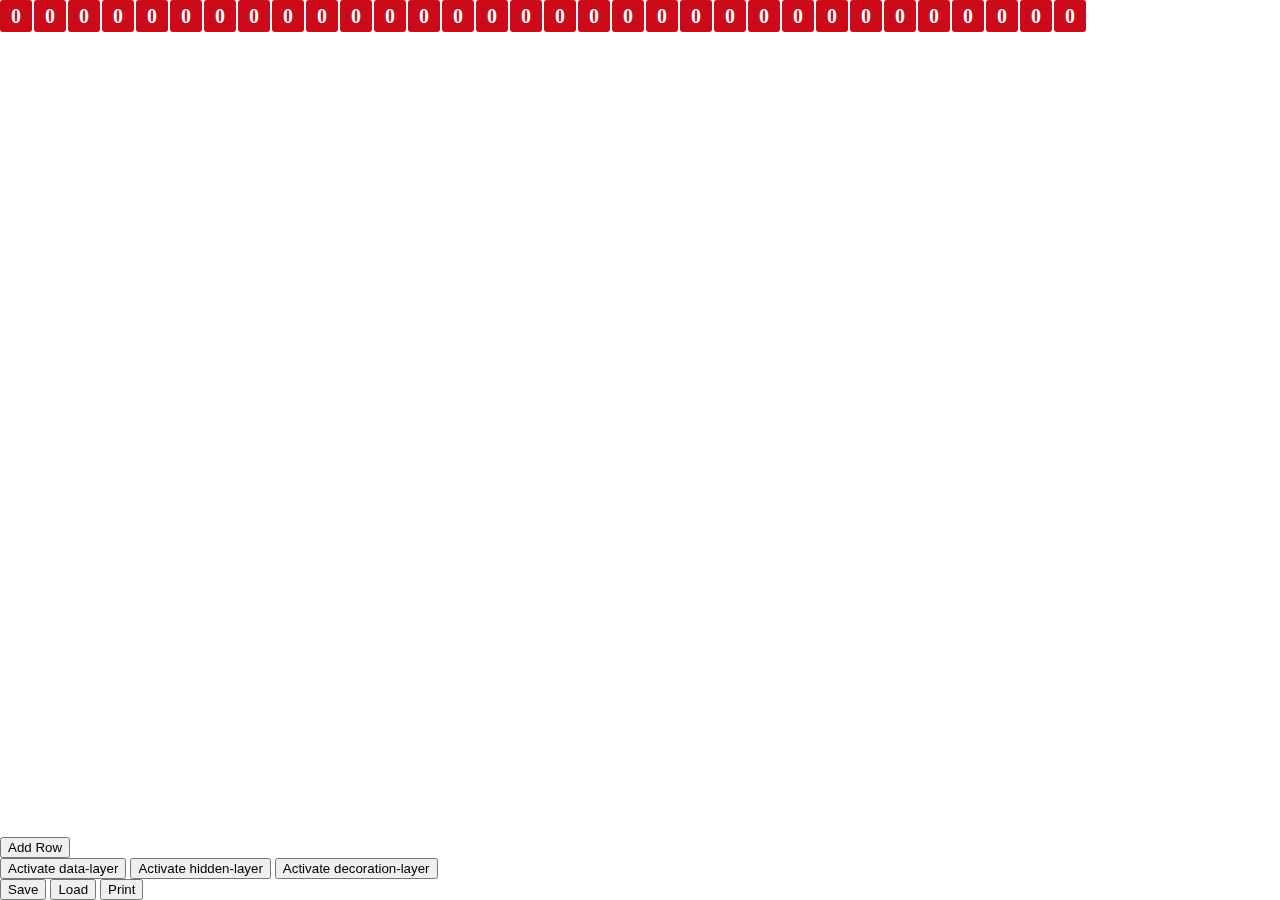
==== editor.html @ 845ae1db "Changes and level editor" ====
<!DOCTYPE html>
<html lang="en">
<head>
    <meta charset="UTF-8">
    <meta http-equiv="X-UA-Compatible" content="IE=edge">
    <meta name="viewport" content="width=device-width, initial-scale=1.0">
    <title>Oxylunky - Editor</title>

    <style>
        body {
            margin: 0;
            margin-bottom: 200px;
        }

        .layer {
            position: absolute;
            top: 0;
            left: 0;
            opacity: 0.1;
            pointer-events: none;
        }

        .layer.active {
            opacity: 1;
            pointer-events: all;
        }

        .tile {
            position: absolute;
            width: 32px;
            height: 32px;
            line-height: 32px;
            font-size: 20px;
            text-align: center;
            border-radius: 3px;
            color: white;
            font-weight: bold;
            cursor: pointer;
        }

        .data .tile {
            background-color: red;
        }

        .hidden .tile {
            background-color: green;
        }

        .decoration .tile {
            background-color: blue;
        }

        .buttons {
            position: fixed;
            bottom: 0;
        }
    </style>
</head>
<body>
    <div class="layer data active"></div>
    <div class="layer hidden"></div>
    <div class="layer decoration"></div>

    <div class="buttons">
        <button onclick="addRow()">Add Row</button>
        <br/>
        <button onclick="activate('data')">Activate data-layer</button>
        <button onclick="activate('hidden')">Activate hidden-layer</button>
        <button onclick="activate('decoration')">Activate decoration-layer</button>
        <br/>
        <button onclick="saveData()">Save</button>
        <button onclick="loadData()">Load</button>
        <button onclick="printData()">Print</button>
    </div>

    <script>
        var columns = 32;
        var emptyRow = [];

        for (let i = 0; i < columns; i++) { emptyRow.push(0); }

        let data = [];
        let hidden = [];
        let decoration = [];

        data.push([...emptyRow]);
        hidden.push([...emptyRow]);
        decoration.push([...emptyRow]);

        function updateView() {
            let dataDom = document.querySelector('.layer.data');
            let hiddenDom = document.querySelector('.layer.hidden');
            let decorationDom = document.querySelector('.layer.decoration');

            dataDom.innerHTML = '';
            hiddenDom.innerHTML = '';
            decorationDom.innerHTML = '';

            data.forEach((row, y) => {
                row.forEach((val, x) => {
                    let element = document.createElement('div');
                    element.classList.add('tile');
                    element.style.top = `${y * (32 + 2)}px`;
                    element.style.left = `${x * (32 + 2)}px`;
                    element.innerHTML = `${val}`;

                    element.addEventListener('mousedown', (e) => {
                        e.preventDefault();
                        if (e.button == 0) {
                            data[y][x] += 1;
                        } else {
                            data[y][x] -= 1;
                        }
                        
                        updateView();
                    });

                    dataDom.appendChild(element);
                });
            });

            hidden.forEach((row, y) => {
                row.forEach((val, x) => {
                    let element = document.createElement('div');
                    element.classList.add('tile');
                    element.style.top = `${y * (32 + 2)}px`;
                    element.style.left = `${x * (32 + 2)}px`;
                    element.innerText = val;

                    element.addEventListener('mousedown', (e) => {
                        e.preventDefault();
                        if (e.button == 0) {
                            hidden[y][x] += 1;
                        } else {
                            hidden[y][x] -= 1;
                        }
                        
                        updateView();
                    });

                    hiddenDom.appendChild(element);
                });
            });

            decoration.forEach((row, y) => {
                row.forEach((val, x) => {
                    let element = document.createElement('div');
                    element.classList.add('tile');
                    element.style.top = `${y * (32 + 2)}px`;
                    element.style.left = `${x * (32 + 2)}px`;
                    element.innerText = val;
                    
                    element.addEventListener('mousedown', (e) => {
                        e.preventDefault();
                        if (e.button == 0) {
                            decoration[y][x] += 1;
                        } else {
                            decoration[y][x] -= 1;
                        }
                        
                        updateView();
                    });

                    decorationDom.appendChild(element);
                });
            });
        }

        function saveData() {
            localStorage.setItem('data', JSON.stringify(data));
            localStorage.setItem('hidden', JSON.stringify(hidden));
            localStorage.setItem('decoration', JSON.stringify(decoration));
        }

        function loadData() {
            data = JSON.parse(localStorage.getItem('data'));
            hidden = JSON.parse(localStorage.getItem('hidden'));
            decoration = JSON.parse(localStorage.getItem('decoration'));

            updateView();
        }

        function addRow() {
            data.push([...emptyRow]);
            hidden.push([...emptyRow]);
            decoration.push([...emptyRow]);

            updateView();
        }

        function activate(_layer) {
            document.querySelectorAll('.layer').forEach(el => {
                el.classList.remove('active');
            })

            document.querySelector(`.layer.${_layer}`)?.classList.add('active');
        }

        function printData() {
            console.log(
                'data = ' + JSON.stringify(data) + ';\n' +
                'hidden = ' + JSON.stringify(hidden) + ';\n' +
                'decoration = ' + JSON.stringify(decoration) + ';\n'
            );
        }

        updateView();
    </script>
</body>
</html>
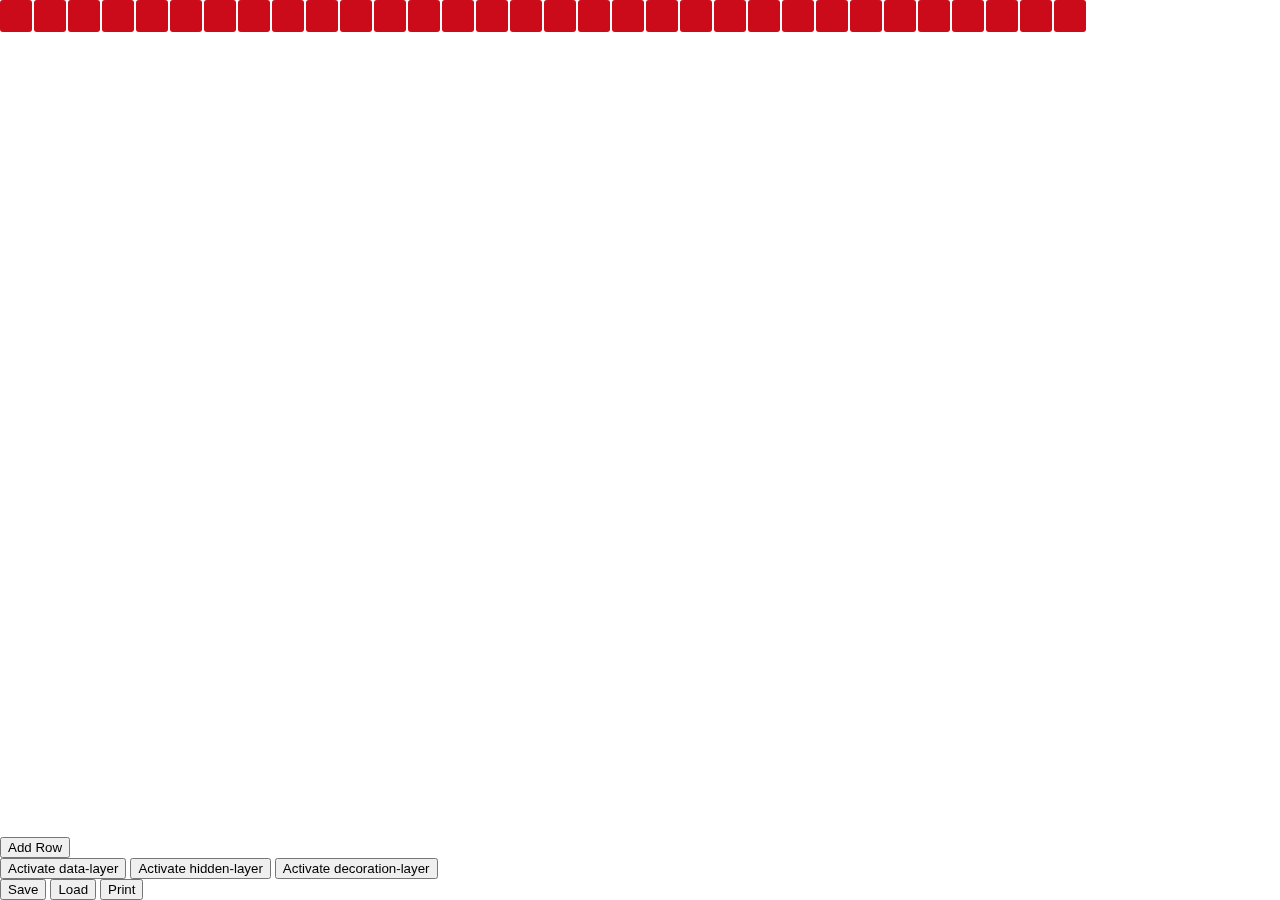
==== commit b58d9365: "Some work on the level editor and new map" ====
--- a/editor.html
+++ b/editor.html
@@ -102,10 +102,11 @@
                     element.classList.add('tile');
                     element.style.top = `${y * (32 + 2)}px`;
                     element.style.left = `${x * (32 + 2)}px`;
-                    element.innerHTML = `${val}`;
+                    element.innerHTML = `${val == 0 ? '' : val}`;
 
                     element.addEventListener('mousedown', (e) => {
                         e.preventDefault();
+                        e.stopPropagation();
                         if (e.button == 0) {
                             data[y][x] += 1;
                         } else {
@@ -125,10 +126,11 @@
                     element.classList.add('tile');
                     element.style.top = `${y * (32 + 2)}px`;
                     element.style.left = `${x * (32 + 2)}px`;
-                    element.innerText = val;
+                    element.innerHTML = `${val == 0 ? '' : val}`;
 
                     element.addEventListener('mousedown', (e) => {
                         e.preventDefault();
+                        e.stopPropagation();
                         if (e.button == 0) {
                             hidden[y][x] += 1;
                         } else {
@@ -148,10 +150,11 @@
                     element.classList.add('tile');
                     element.style.top = `${y * (32 + 2)}px`;
                     element.style.left = `${x * (32 + 2)}px`;
-                    element.innerText = val;
+                    element.innerHTML = `${val == 0 ? '' : val}`;
                     
                     element.addEventListener('mousedown', (e) => {
                         e.preventDefault();
+                        e.stopPropagation();
                         if (e.button == 0) {
                             decoration[y][x] += 1;
                         } else {
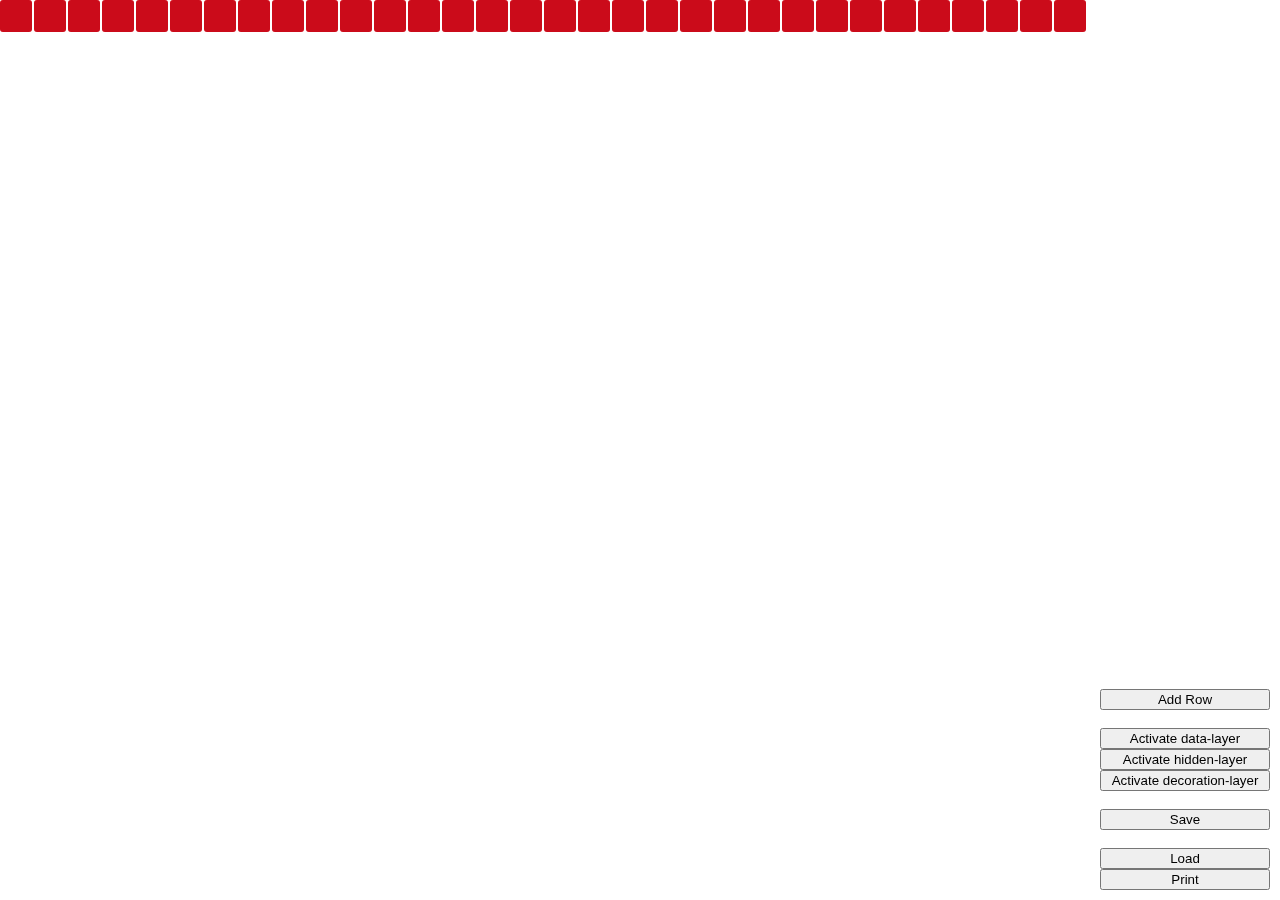
==== commit e87705b9: "Some more functionality to editor" ====
--- a/editor.html
+++ b/editor.html
@@ -30,7 +30,7 @@
             width: 32px;
             height: 32px;
             line-height: 32px;
-            font-size: 20px;
+            font-size: 24px;
             text-align: center;
             border-radius: 3px;
             color: white;
@@ -52,7 +52,12 @@
 
         .buttons {
             position: fixed;
-            bottom: 0;
+            bottom: 10px;
+            right: 10px;
+        }
+
+        button {
+            width: 170px;
         }
     </style>
 </head>
@@ -62,19 +67,22 @@
     <div class="layer decoration"></div>
 
     <div class="buttons">
-        <button onclick="addRow()">Add Row</button>
+        <button onclick="addRow()">Add Row</button><br/>
         <br/>
-        <button onclick="activate('data')">Activate data-layer</button>
-        <button onclick="activate('hidden')">Activate hidden-layer</button>
-        <button onclick="activate('decoration')">Activate decoration-layer</button>
+        <button onclick="activate('data')">Activate data-layer</button><br/>
+        <button onclick="activate('hidden')">Activate hidden-layer</button><br/>
+        <button onclick="activate('decoration')">Activate decoration-layer</button><br/>
         <br/>
-        <button onclick="saveData()">Save</button>
-        <button onclick="loadData()">Load</button>
-        <button onclick="printData()">Print</button>
+        <button onclick="saveData()">Save</button><br/>
+        <br/>
+        <button onclick="loadData()">Load</button><br/>
+        <button onclick="printData()">Print</button><br/>
     </div>
 
     <script>
         var columns = 32;
+        let selectedValue = 0;
+        let selectedBase = 0;
         var emptyRow = [];
 
         for (let i = 0; i < columns; i++) { emptyRow.push(0); }
@@ -106,11 +114,8 @@
 
                     element.addEventListener('mousedown', (e) => {
                         e.preventDefault();
-                        e.stopPropagation();
                         if (e.button == 0) {
-                            data[y][x] += 1;
-                        } else {
-                            data[y][x] -= 1;
+                            data[y][x] = selectedValue;
                         }
                         
                         updateView();
@@ -130,11 +135,8 @@
 
                     element.addEventListener('mousedown', (e) => {
                         e.preventDefault();
-                        e.stopPropagation();
                         if (e.button == 0) {
-                            hidden[y][x] += 1;
-                        } else {
-                            hidden[y][x] -= 1;
+                            hidden[y][x] = selectedValue;
                         }
                         
                         updateView();
@@ -154,11 +156,8 @@
                     
                     element.addEventListener('mousedown', (e) => {
                         e.preventDefault();
-                        e.stopPropagation();
                         if (e.button == 0) {
-                            decoration[y][x] += 1;
-                        } else {
-                            decoration[y][x] -= 1;
+                            decoration[y][x] = selectedValue;
                         }
                         
                         updateView();
@@ -207,6 +206,48 @@
             );
         }
 
+        document.addEventListener('keydown', (e) => {
+            switch (e.code) {
+                case 'Digit0':
+                    selectedValue = selectedBase + 0;
+                    break;
+                case 'Digit1':
+                    selectedValue = selectedBase + 1;
+                    break;
+                case 'Digit2':
+                    selectedValue = selectedBase + 2;
+                    break;
+                case 'Digit3':
+                    selectedValue = selectedBase + 3;
+                    break;
+                case 'Digit4':
+                    selectedValue = selectedBase + 4;
+                    break;
+                case 'Digit5':
+                    selectedValue = selectedBase + 5;
+                    break;
+                case 'Digit6':
+                    selectedValue = selectedBase + 6;
+                    break;
+                case 'Digit7':
+                    selectedValue = selectedBase + 7;
+                    break;
+                case 'Digit8':
+                    selectedValue = selectedBase + 8;
+                    break;
+                case 'Digit9':
+                    selectedValue = selectedBase + 9;
+                    break;
+                case 'ArrowUp':
+                    selectedBase += 10;
+                    break;
+                case 'ArrowDown':
+                    selectedBase -= 10;
+                    break;
+                default:
+            }
+        })
+
         updateView();
     </script>
 </body>
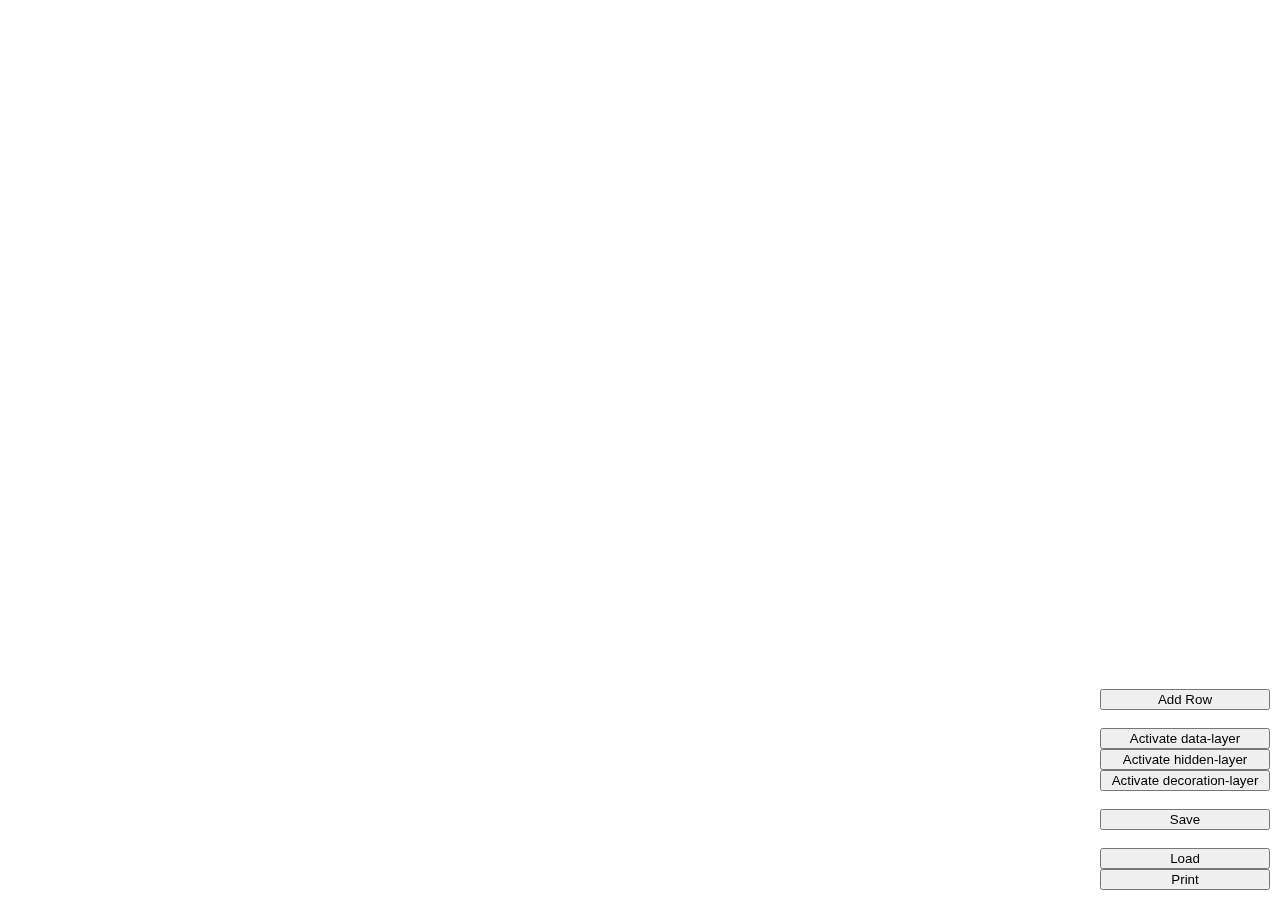
==== commit dc8aa622: "Removed stupid default row" ====
--- a/editor.html
+++ b/editor.html
@@ -90,10 +90,6 @@
         let data = [];
         let hidden = [];
         let decoration = [];
-
-        data.push([...emptyRow]);
-        hidden.push([...emptyRow]);
-        decoration.push([...emptyRow]);
 
         function updateView() {
             let dataDom = document.querySelector('.layer.data');
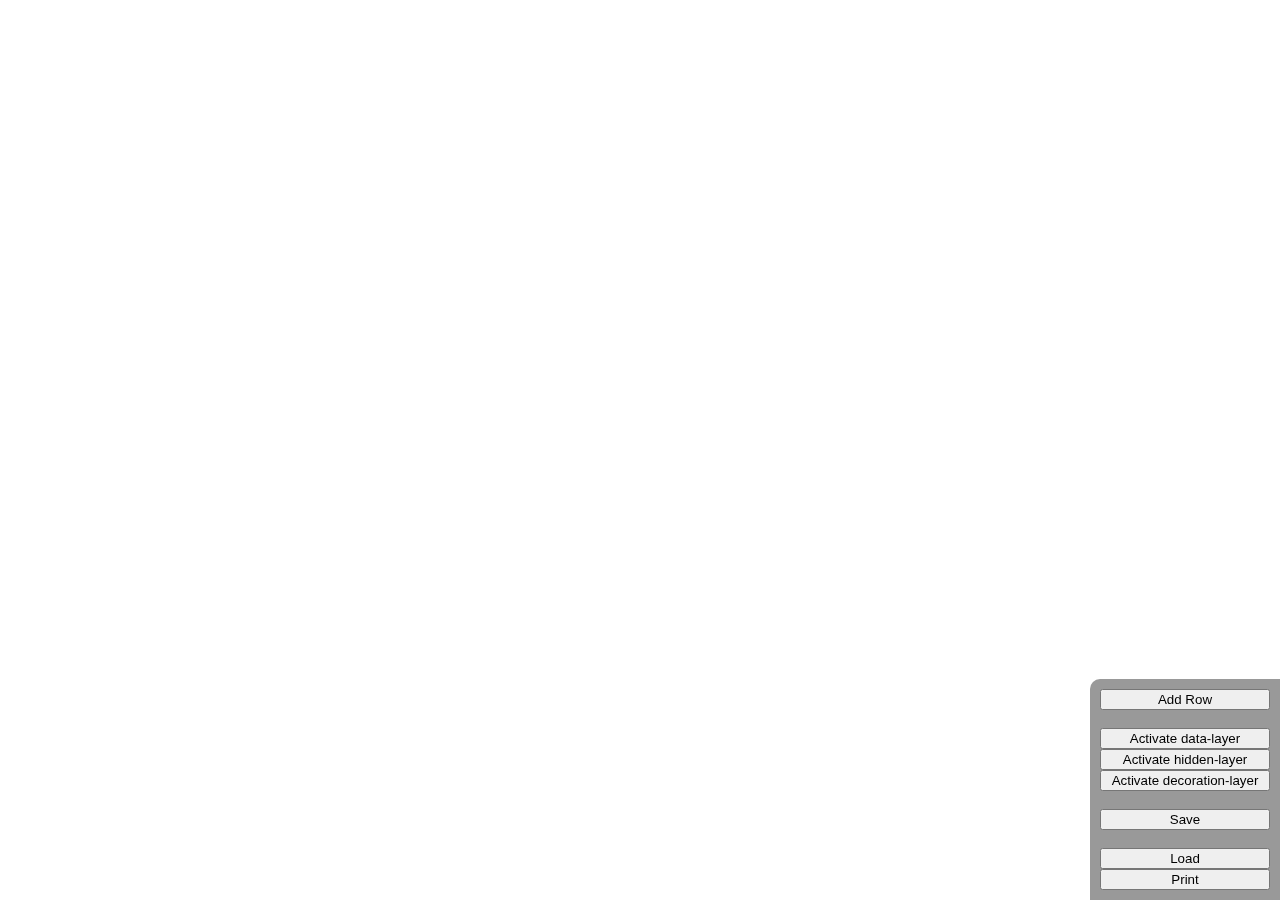
==== commit db8a1072: "Some editor polish" ====
--- a/editor.html
+++ b/editor.html
@@ -52,8 +52,11 @@
 
         .buttons {
             position: fixed;
-            bottom: 10px;
-            right: 10px;
+            bottom: 0px;
+            right: 0px;
+            padding: 10px;
+            border-top-left-radius: 10px;
+            background-color: rgba(110, 110, 110, 0.7);
         }
 
         button {
